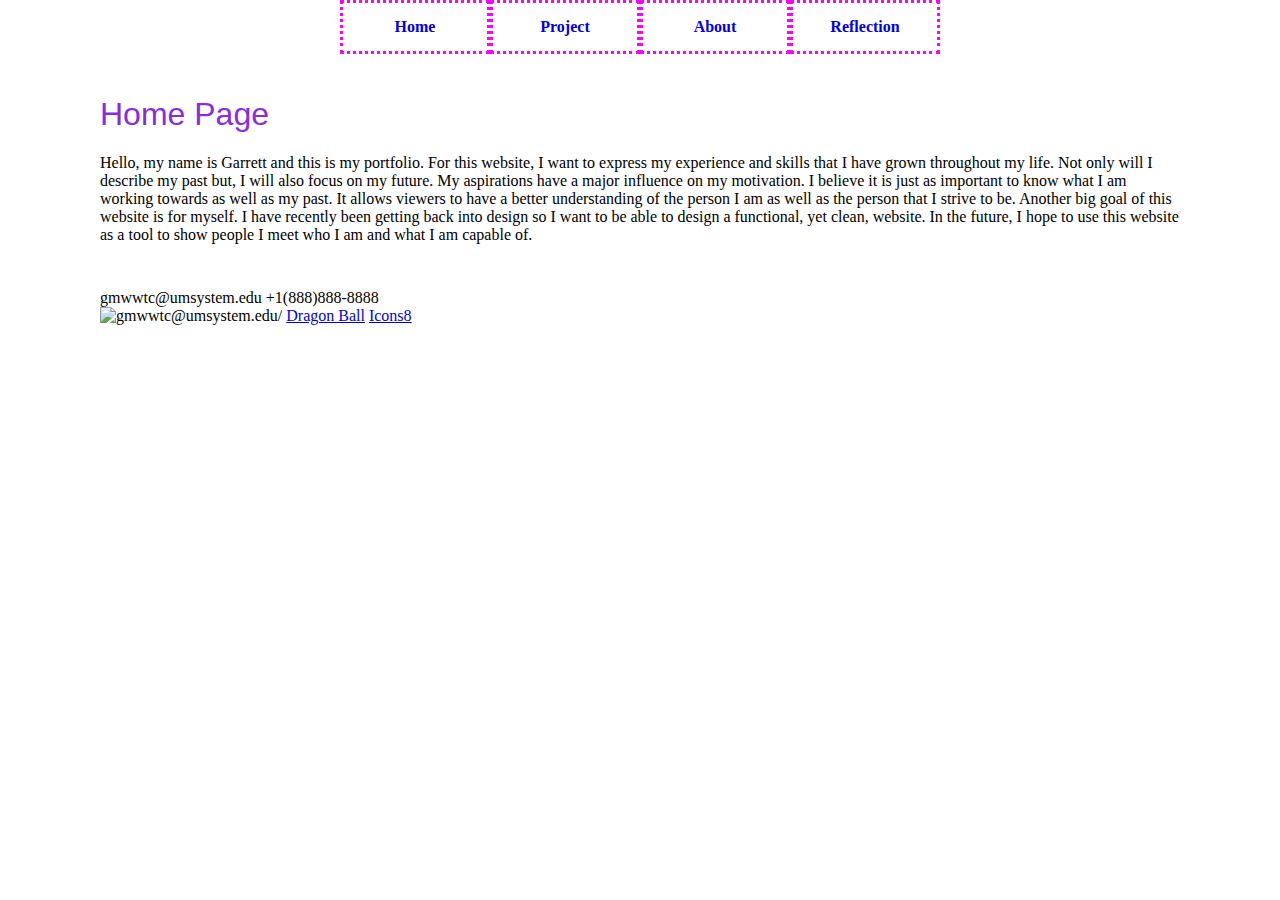
==== islt_7310/index.html @ f83a615d "Add files via upload" ====
<!DOCTYPE html>
<html lang="en-US">
<head>
	<meta name="viewport" content="width=device-width, initial-scale=1.0">
   <link rel="stylesheet" href="style.css">
   <meta charset="utf-8">
   <link rel="stylesheet" href="nav.css">
   <link rel="shortcut-icon" type="img/png" href="https://gwoodzz.github.io/islt_7310/favicon.png">
   <title>Page Title</title>
</head>

    
<body>
	<header>
		<div class="container">
			<nav>
				<ul class="menu">
					<li><a href="index.html"> Home </a></li>
					<li class="sub-menu"><a href="project.html"> Project </a>

						<ul class="sub-items">
                            <li><a href="Creative Thinking.html"> Creative Thinking </a></li>
                            <li><a href="strategicplanning.html"> Creative Thinking </a></li>                                            
						<li>Menu 2c</li>

						</ul>
					</li>

					<li><a href="about.html"> About </a></li>
					<li><a href="reflection.html"> Reflection </a></li>
				</ul>
			</nav>
		</div>
    </header>
	<div class="main-content">
		<div class="container">
			<h1>Home Page</h1>
			<p> Hello, my name is Garrett and this is my portfolio. For this website, I want to express my experience and skills that I have grown throughout my life. Not only will I describe my past but, I will also focus on my future. My aspirations have a major influence on my motivation. I believe it is just as important to know what I am working towards as well as my past. It allows viewers to have a better understanding of the person I am as well as the person that I strive to be. Another big goal of this website is for myself. I have recently been getting back into design so I want to be able to design a functional, yet clean, website. In the future, I hope to use this website as a tool to show people I meet who I am and what I am capable of.</p>
		</div>
	</div>

<footer>
	<div class="container">
		<div>
			gmwwtc@umsystem.edu 
			+1(888)888-8888
		</div>
        <div> </div>
		<div>
			<img src="https://img.icons8.com/plasticine/100/000000/sharingan.png" title=gmwwtc@umsystem.edu/>
			<a target="_blank" href="https://icons8.com/icon/SMdtVqhtZ7zm/dragon-ball">Dragon Ball</a> <a target="_blank" href="https://icons8.com">Icons8</a>
			<a href="https://shared-assets.adobe.com/link/83346fb1-ad89-4ce6-7063-b69b027d9f65"></a>
		</div>
		
	</div>	
</footer>

</body>

</html>
---- islt_7310/style.css ----
@font-face { 

    font-family: Anton-regular; 
    
    src: url("https://gwoodzz.github.io/islt_7310/Anton-Regular.ttf"); 
    
    }
h1 {
    color: #8A2BE2;
}


.footer {
    background-image: url("https://gwoodzz.github.io/islt_7310/mountain gwoods.jpg");
}

{
    box-sizing: border-box;
}
body{
	margin:0px;
}
h1 {
    color: #8A2BE2;
}
h1 {
    font-family: 'CustomFont', Arial, sans-serif;
    font-weight:normal;
    font-style:normal;
    }
.container {
   width:1080px;
   max-width:100%;
   margin:0px auto;
   padding:0px 20px;
}	
footer{
	margin-top: 45px;
    background-image: url("https://gwoodzz.github.io/islt_7310/purp clouds.jpg");
    color: rgb(4, 2, 0);
}
---- islt_7310/nav.css ----
navigationmenu.li {
    box-sizing: border-box;
    margin: 25px;
    padding: 25px;
    background-color: #22E1DC;
    width: fit-content;
    list-style-type: none;

}
nav ul {
	list-style-type: none;
	margin: 0;
	padding: 0;

}
nav>ul li {
width: 150px;
position: relative; 
text-align: center;
font-weight: bold;
color: darkmagenta;
}
nav ul li {
margin-bottom: 2px;
}
nav a {
text-decoration: none;
display: block;
border: 3px dotted magenta;
padding: 15px 15px 15px 15px;
}
.menu{
	    display: flex;
    justify-content: center;
}

.sub-items{
	    background-color: rgb(92, 96, 221);
    border: 1px solid #cec9c9;
    box-shadow: 0px 4px 11px 2px #cf75db;
	position: absolute;
	display:none;
}
.sub-items li{
	margin-bottom:12px
}

 .sub-menu:hover .sub-items{
	 display:block
 }
 .main-content{
	 margin-top:40px;
 }
 @media screen and (max-width: 768px) {
  .menu {
    display: block;
  }
  nav>ul li {
	width: 100%;
  }
  .sub-items{
	      position: relative;
    display: block;
  }
}
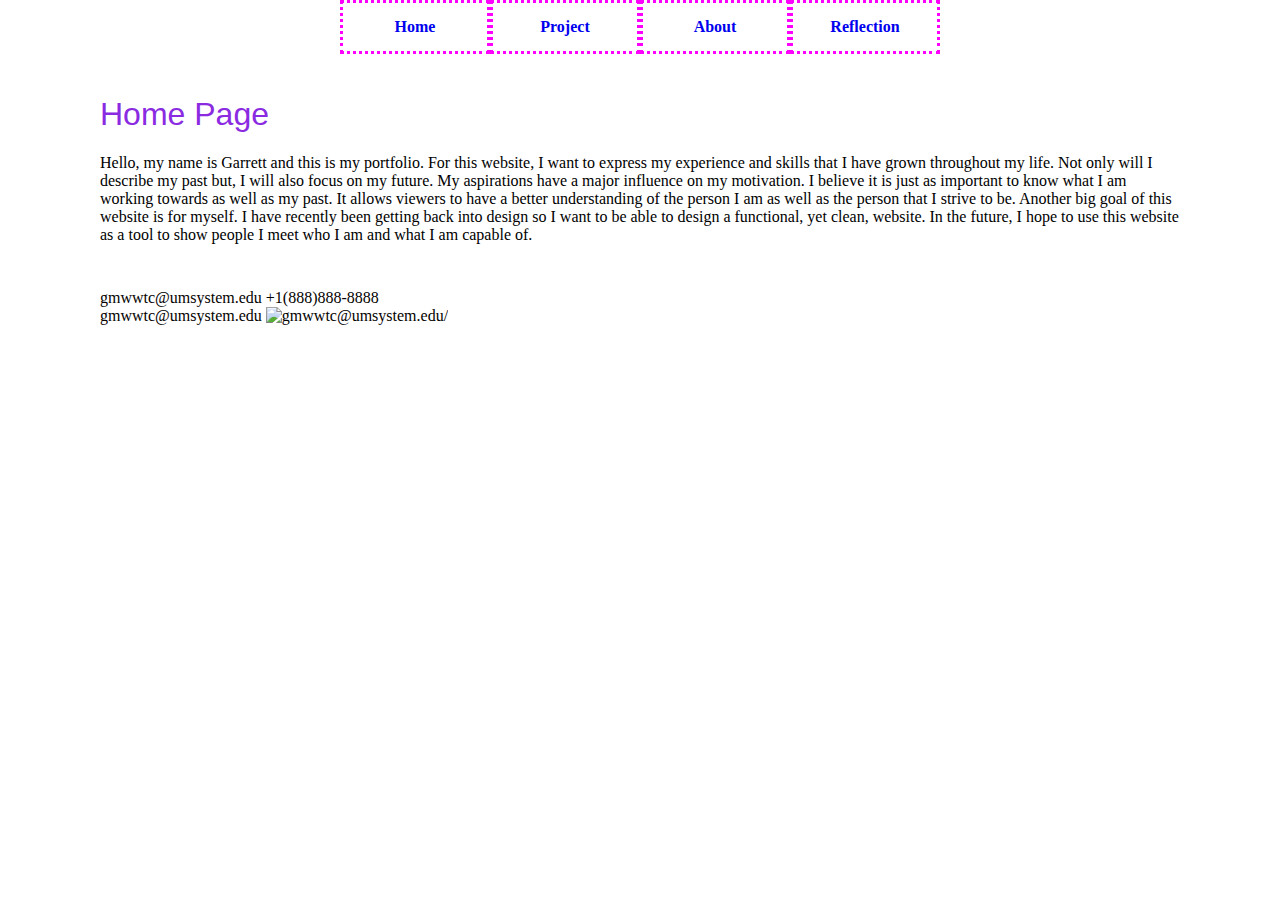
==== commit 03e8dec5: "Add files via upload" ====
--- a/islt_7310/index.html
+++ b/islt_7310/index.html
@@ -47,9 +47,9 @@
 		</div>
         <div> </div>
 		<div>
+            gmwwtc@umsystem.edu
 			<img src="https://img.icons8.com/plasticine/100/000000/sharingan.png" title=gmwwtc@umsystem.edu/>
-			<a target="_blank" href="https://icons8.com/icon/SMdtVqhtZ7zm/dragon-ball">Dragon Ball</a> <a target="_blank" href="https://icons8.com">Icons8</a>
-			<a href="https://shared-assets.adobe.com/link/83346fb1-ad89-4ce6-7063-b69b027d9f65"></a>
+	
 		</div>
 		
 	</div>	
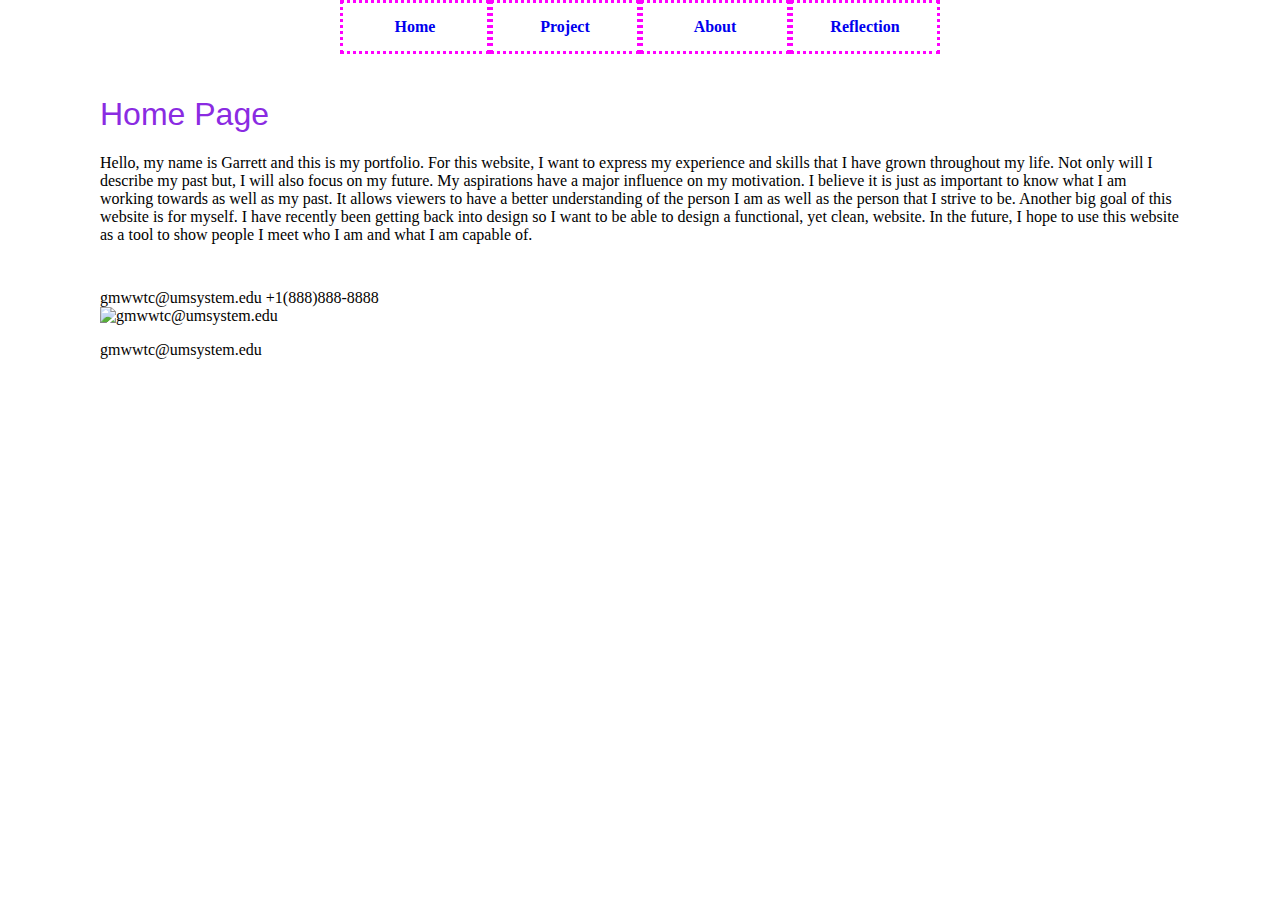
==== commit 089d0881: "Add files via upload" ====
--- a/islt_7310/index.html
+++ b/islt_7310/index.html
@@ -47,8 +47,7 @@
 		</div>
         <div> </div>
 		<div>
-            gmwwtc@umsystem.edu
-			<img src="https://img.icons8.com/plasticine/100/000000/sharingan.png" title=gmwwtc@umsystem.edu/>
+			<img src="https://img.icons8.com/plasticine/100/000000/sharingan.png" title=gmwwtc@umsystem.edu width="14"> <p> gmwwtc@umsystem.edu </p>
 	
 		</div>
 		
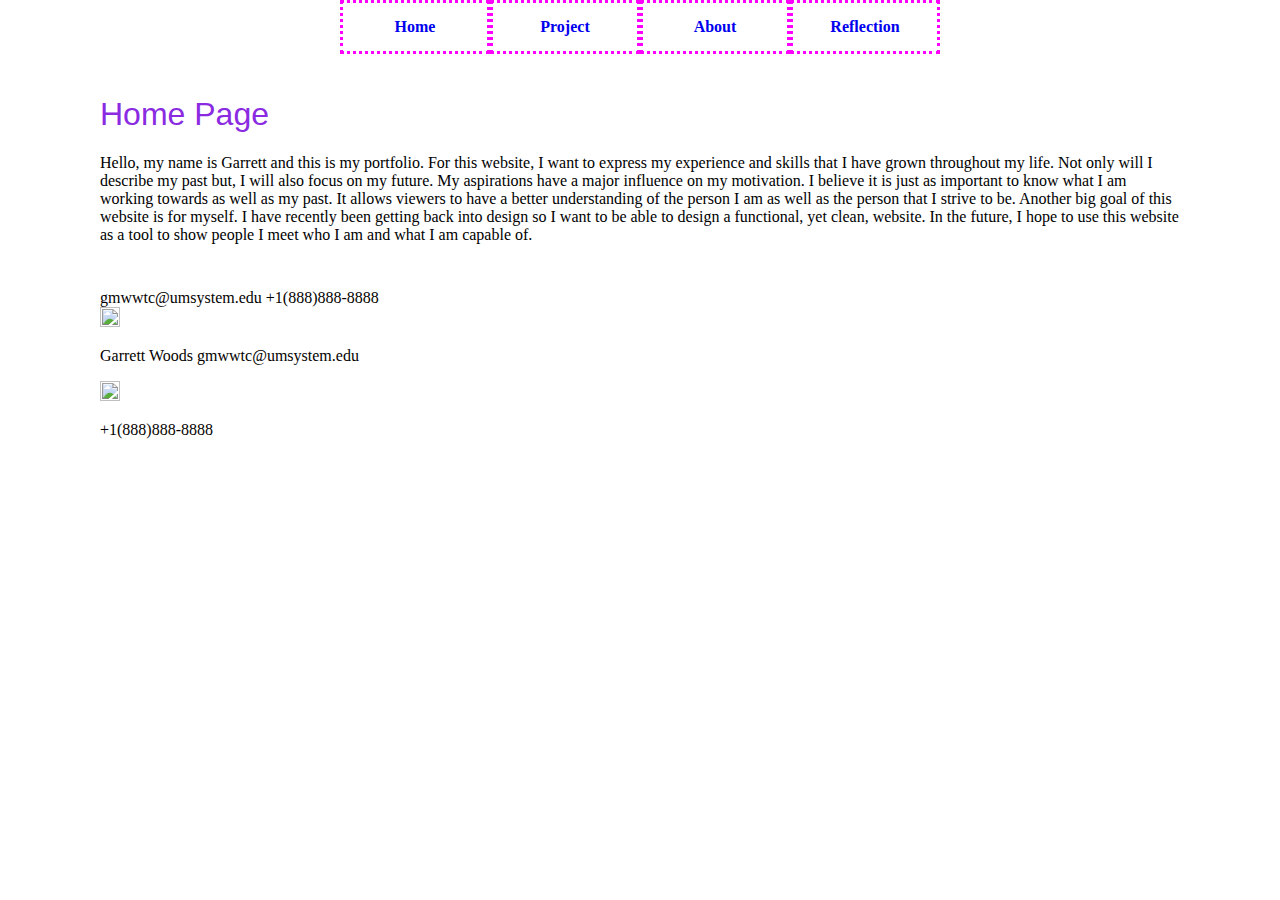
==== commit f57b9d40: "Add files via upload" ====
--- a/islt_7310/index.html
+++ b/islt_7310/index.html
@@ -20,8 +20,9 @@
 
 						<ul class="sub-items">
                             <li><a href="Creative Thinking.html"> Creative Thinking </a></li>
-                            <li><a href="strategicplanning.html"> Creative Thinking </a></li>                                            
-						<li>Menu 2c</li>
+                            <li><a href="strategicplanning.html"> Stragetic Planning </a></li>
+                            <li><a href="leadership.html"> Leadership </a></li>                                            
+						
 
 						</ul>
 					</li>
@@ -47,7 +48,8 @@
 		</div>
         <div> </div>
 		<div>
-			<img src="https://img.icons8.com/plasticine/100/000000/sharingan.png" title=gmwwtc@umsystem.edu width="14"> <p> gmwwtc@umsystem.edu </p>
+			<img src="https://img.icons8.com/plasticine/100/000000/sharingan.png" title=gmwwtc@umsystem.edu width="20" height="20"> <p>  Garrett Woods gmwwtc@umsystem.edu </p>
+            <img src="https://img.icons8.com/external-those-icons-fill-those-icons/24/000000/external-Dragon-Ball-geek-those-icons-fill-those-icons.png" title="phone number" width="20" height="20"> <p>+1(888)888-8888</p>
 	
 		</div>
 		
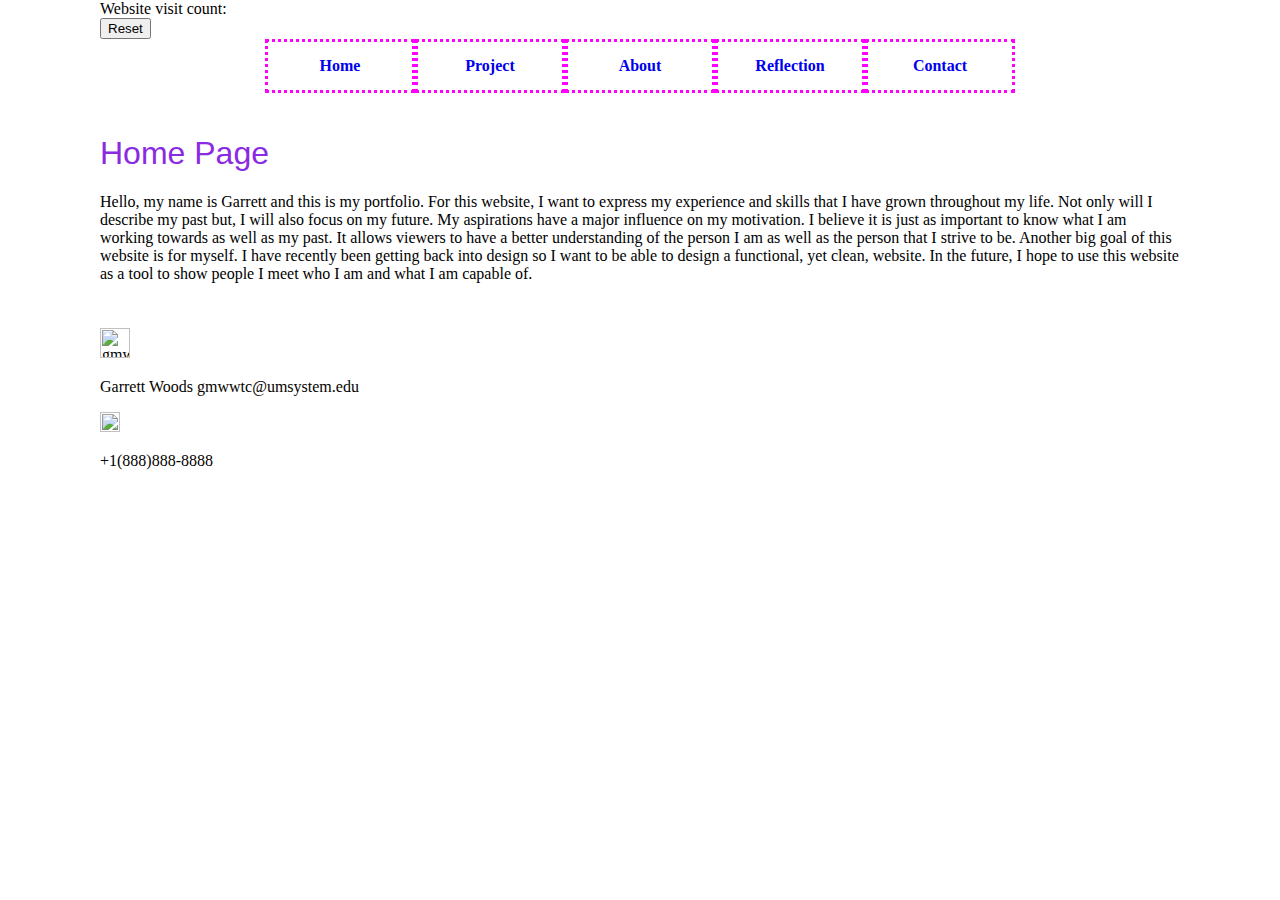
==== commit 3e4b2d01: "Add files via upload" ====
--- a/islt_7310/index.html
+++ b/islt_7310/index.html
@@ -6,6 +6,7 @@
    <meta charset="utf-8">
    <link rel="stylesheet" href="nav.css">
    <link rel="shortcut-icon" type="img/png" href="https://gwoodzz.github.io/islt_7310/favicon.png">
+   <link rel="shortcut icon" type="image/x-icon" href="https://gwoodzz.github.io/islt_7310/favicon.ico">
    <title>Page Title</title>
 </head>
 
@@ -13,13 +14,16 @@
 <body>
 	<header>
 		<div class="container">
+            <div>Website visit count:</div>
+    <div class="website-counter"></div>
+    <button id="reset">Reset</button>
 			<nav>
 				<ul class="menu">
 					<li><a href="index.html"> Home </a></li>
 					<li class="sub-menu"><a href="project.html"> Project </a>
 
 						<ul class="sub-items">
-                            <li><a href="Creative Thinking.html"> Creative Thinking </a></li>
+                            <li><a href="CreativeThinking.html"> Creative Thinking </a></li>
                             <li><a href="strategicplanning.html"> Stragetic Planning </a></li>
                             <li><a href="leadership.html"> Leadership </a></li>                                            
 						
@@ -29,6 +33,7 @@
 
 					<li><a href="about.html"> About </a></li>
 					<li><a href="reflection.html"> Reflection </a></li>
+                    <li><a href="contactpage.html"> Contact </a></li>
 				</ul>
 			</nav>
 		</div>
@@ -42,13 +47,9 @@
 
 <footer>
 	<div class="container">
+		
 		<div>
-			gmwwtc@umsystem.edu 
-			+1(888)888-8888
-		</div>
-        <div> </div>
-		<div>
-			<img src="https://img.icons8.com/plasticine/100/000000/sharingan.png" title=gmwwtc@umsystem.edu width="20" height="20"> <p>  Garrett Woods gmwwtc@umsystem.edu </p>
+			<img src="https://img.icons8.com/plasticine/100/000000/sharingan.png" title=gmwwtc@umsystem.edu width="30" height="30"> <p>  Garrett Woods gmwwtc@umsystem.edu </p>
             <img src="https://img.icons8.com/external-those-icons-fill-those-icons/24/000000/external-Dragon-Ball-geek-those-icons-fill-those-icons.png" title="phone number" width="20" height="20"> <p>+1(888)888-8888</p>
 	
 		</div>
--- a/islt_7310/nav.css
+++ b/islt_7310/nav.css
@@ -18,7 +18,7 @@
 position: relative; 
 text-align: center;
 font-weight: bold;
-color: darkmagenta;
+color: rgb(252, 251, 252);
 }
 nav ul li {
 margin-bottom: 2px;
@@ -35,8 +35,8 @@
 }
 
 .sub-items{
-	    background-color: rgb(92, 96, 221);
-    border: 1px solid #cec9c9;
+	    background-color: rgb(224, 113, 189);
+    border: 1px solid #cce444;
     box-shadow: 0px 4px 11px 2px #cf75db;
 	position: absolute;
 	display:none;
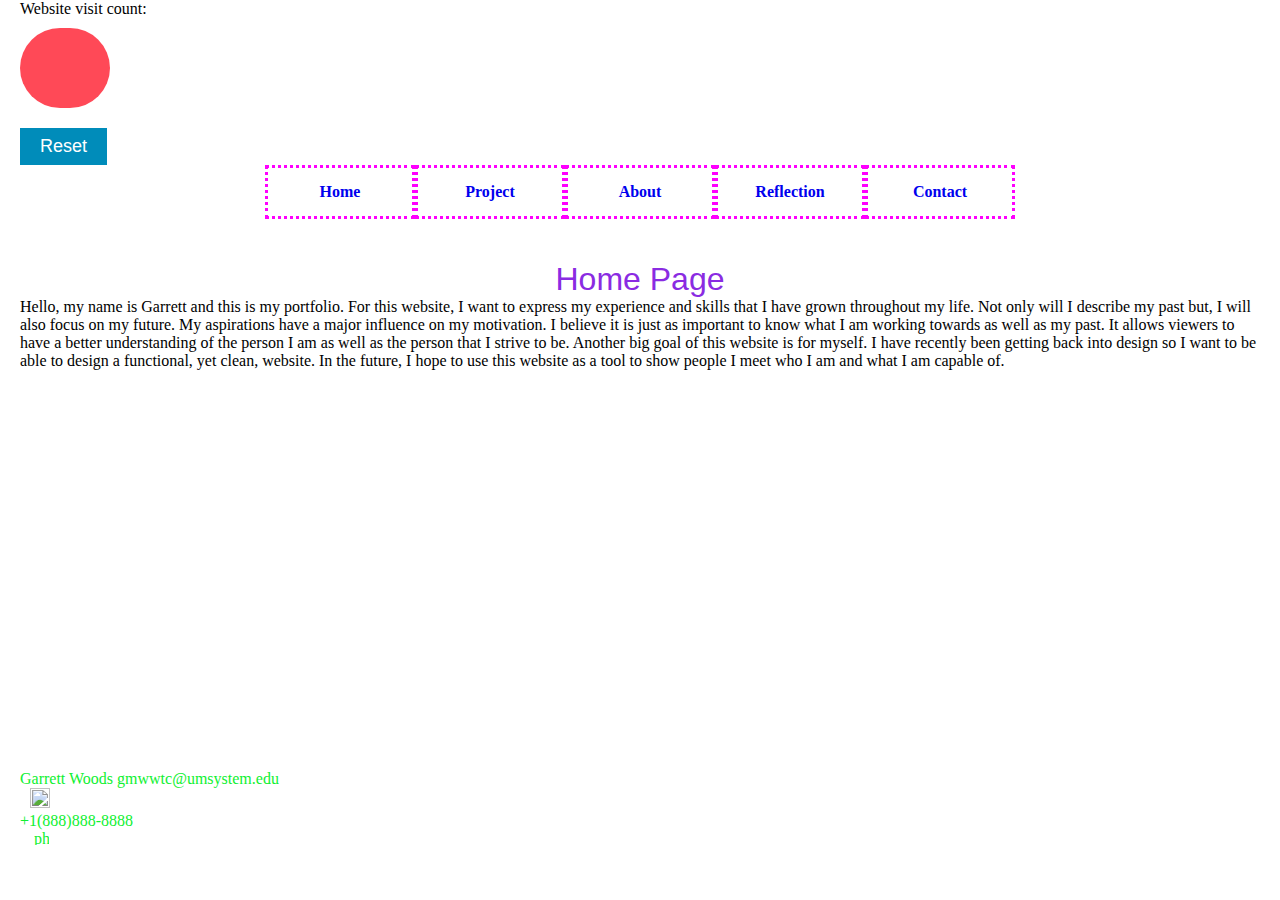
==== commit ee793a54: "Add files via upload" ====
--- a/islt_7310/index.html
+++ b/islt_7310/index.html
@@ -3,6 +3,7 @@
 <head>
 	<meta name="viewport" content="width=device-width, initial-scale=1.0">
    <link rel="stylesheet" href="style.css">
+   <script defer src="index.js"></script>
    <meta charset="utf-8">
    <link rel="stylesheet" href="nav.css">
    <link rel="shortcut-icon" type="img/png" href="https://gwoodzz.github.io/islt_7310/favicon.png">
@@ -24,7 +25,7 @@
 
 						<ul class="sub-items">
                             <li><a href="CreativeThinking.html"> Creative Thinking </a></li>
-                            <li><a href="strategicplanning.html"> Stragetic Planning </a></li>
+                            <li><a href="strategicplanning.html"> Strategic Planning </a></li>
                             <li><a href="leadership.html"> Leadership </a></li>                                            
 						
 
@@ -40,22 +41,24 @@
     </header>
 	<div class="main-content">
 		<div class="container">
-			<h1>Home Page</h1>
+			<h1 style="text-align: center;">Home Page</h1>
 			<p> Hello, my name is Garrett and this is my portfolio. For this website, I want to express my experience and skills that I have grown throughout my life. Not only will I describe my past but, I will also focus on my future. My aspirations have a major influence on my motivation. I believe it is just as important to know what I am working towards as well as my past. It allows viewers to have a better understanding of the person I am as well as the person that I strive to be. Another big goal of this website is for myself. I have recently been getting back into design so I want to be able to design a functional, yet clean, website. In the future, I hope to use this website as a tool to show people I meet who I am and what I am capable of.</p>
 		</div>
 	</div>
 
-<footer>
-	<div class="container">
-		
-		<div>
-			<img src="https://img.icons8.com/plasticine/100/000000/sharingan.png" title=gmwwtc@umsystem.edu width="30" height="30"> <p>  Garrett Woods gmwwtc@umsystem.edu </p>
-            <img src="https://img.icons8.com/external-those-icons-fill-those-icons/24/000000/external-Dragon-Ball-geek-those-icons-fill-those-icons.png" title="phone number" width="20" height="20"> <p>+1(888)888-8888</p>
-	
-		</div>
-		
-	</div>	
-</footer>
+	<footer>
+        <div class="container">
+            
+            <div>
+				<p>  Garrett Woods gmwwtc@umsystem.edu </p>
+                <img id="imgas" src="https://img.icons8.com/plasticine/100/000000/sharingan.png" title=gmwwtc@umsystem.edu width="30" height="30"> 
+				<p>+1(888)888-8888</p>
+				<img id="imgs" src="https://img.icons8.com/external-those-icons-fill-those-icons/24/000000/external-Dragon-Ball-geek-those-icons-fill-those-icons.png" title="phone number" width="20" height="20"> 
+        
+            </div>
+            
+        </div>	
+    </footer>
 
 </body>
 
--- a/islt_7310/style.css
+++ b/islt_7310/style.css
@@ -1,3 +1,7 @@
+*{
+    margin: 0px;
+    padding: 0px;
+}
 @font-face { 
 
     font-family: Anton-regular; 
@@ -34,8 +38,376 @@
    margin:0px auto;
    padding:0px 20px;
 }	
+.imgg{
+    padding-top: 10px;
+}
+#imgas{
+    width: 20px;
+    height: 20px;
+}
+#imgs{
+    margin-left: 4px;
+    width: 15px;
+    height: 15px;
+}
+
+
 footer{
 	margin-top: 45px;
     background-image: url("https://gwoodzz.github.io/islt_7310/purp clouds.jpg");
-    color: rgb(4, 2, 0);
-}
+    width: 100%;
+    color: rgb(15, 240, 49);
+
+
+}
+#foot{
+   margin-top: 348px;
+}
+#foote{
+    height: 60px;
+    margin-top: 230px;
+ }
+ #footes{
+    height: 60px;
+    margin-top: 50px;
+ }
+@media screen and (min-width:300px) {
+   
+    .img1{
+        width: 100%;
+    }
+    .img1,img{
+        width: 100%;
+    }
+    .cont{
+        display: block;
+    }
+    
+    .imgg{
+        display: block;
+    }
+    .container{
+       width: auto;
+    }
+    
+    footer{
+        margin-top: 45px;
+        background-image: url("https://gwoodzz.github.io/islt_7310/purp clouds.jpg");
+        width: 100%;
+        color: rgb(15, 240, 49);
+        margin-left: 0px;
+    }
+}
+@media screen and (min-width:700px){
+ 
+    .img1{
+        width: 100%;
+    }
+    .img1,img{
+        width: 100%;
+    }
+
+    footer{
+       margin-top: 45px;
+       background-image: url("https://gwoodzz.github.io/islt_7310/purp clouds.jpg");
+       width: 100%;
+       color: rgb(15, 240, 49);
+       margin-left: 0px;
+   }}
+
+ 
+
+   
+
+   @media screen and (min-width:769px){
+ 
+    .img1{
+        display: inline-block;
+        width: 100%;
+    }
+    .img1,img{
+        width:352px;
+    }
+
+    #layout{
+        width: 45%;
+        display: inline-block;
+    }
+    #layout1{
+        width: 45%;
+        display: inline-block;
+    }
+    #images{
+        width: 100%;
+        margin-left: 0px ;
+    
+    }
+    #images11{
+        margin-left: 90px;
+        width: 70%;
+    }
+    #foos{
+        margin-top: 180px;
+    }
+
+   }
+   @media screen and (min-width:801px){
+
+    .img1,img{padding-left: 2px;
+        width:370px;
+    }
+   }
+   @media screen and (min-width:827px){
+
+    .img1,img{
+        padding-left: 3px;
+        width:380px;
+    }
+   }
+   @media screen and (min-width:847px){
+
+    .img1,img{
+        padding-left: 3px;
+        width:390px;
+    }
+   }
+   @media screen and (min-width:857px){
+
+    .img1,img{
+        padding-left: 4px;
+        width:395px;
+    }
+   }
+@media screen and (min-width:900px){
+    
+    .img1,img{
+        padding-left: 5px;
+        width:410px;
+    }
+    #foos{
+        margin-top: 442px;
+    }
+
+ footer{
+	margin-top: 400px;
+    background-image: url("https://gwoodzz.github.io/islt_7310/purp clouds.jpg");
+    width: 100%;
+    color: rgb(15, 240, 49);
+    margin-left: 0px;
+}}
+
+@media screen and (min-width:769px)and (max-width:1090px){
+    
+    #images11{
+        width: 90%;
+        margin-left: 0px;
+        
+    }
+    #footes {
+        height: 60px;
+        margin-top: 450px;
+    }
+    #layout1{
+        width: 78%;
+        display: block;
+    }}
+    @media screen and (min-width:770px){
+
+        #foot{
+            margin-top: 719px;
+        }
+
+    }
+    @media screen and (min-width:770px){
+
+        #foot{
+            margin-top: 739px;
+        }
+        #footes {
+            height: 60px;
+            margin-top: 450px;
+        }
+
+    }
+    @media screen and (min-width:787px){
+
+        #foot{
+            margin-top: 754px;
+        }
+        #footes {
+            height: 60px;
+            margin-top: 450px;
+        }
+
+    }
+     
+
+@media screen and (min-width:960px){
+
+    .img1,img{
+        padding-left: 6px;
+        width:430px;
+    }
+    #footes {
+        height: 60px;
+        margin-top: 450px;
+    }
+   }
+   @media screen and (min-width:1000px){
+
+    .img1,img{
+        padding-left: 7px;
+        width:460px;
+    }
+    #footes {
+        height: 60px;
+        margin-top: 450px;
+    }
+   }
+   @media screen and (min-width:1096px){
+ 
+    
+    #images{
+        width:75%;
+        margin-left: 140px ;
+    
+    }
+    #footes {
+        height: 60px;
+        margin-top: 450px;
+    }
+    
+
+   }
+  
+   @media screen and (min-width:1100px){
+
+    .img1,img{
+        padding-left: 10px;
+        width:500px;
+    }
+    #footes {
+        height: 60px;
+        margin-top: 450px;
+    }
+   }
+   @media screen and (min-width:1150px){
+
+    .img1,img{
+        padding-left: 10px;
+        width:520px;
+    }
+    #footes {
+        height: 60px;
+        margin-top: 450px;
+    }
+    
+   }
+   @media screen and (min-width:1200px){
+
+    .img1,img{
+        padding-left: 10px;
+        width:558px;
+    }
+    #foot{
+        margin-top: 755px;
+    }
+    #footes {
+        height: 60px;
+        margin-top: 427px;
+    }
+    
+   }
+   @media screen and (min-width:1220px){
+
+    
+    #foot{
+        margin-top: 772px;
+    }
+    #footes {
+        height: 60px;
+        margin-top: 450px;
+    }
+    
+   }
+   @media screen and (min-width:1300px){
+
+    .img1,img{
+        padding-left: 10px;
+        width:618px;
+    }
+    #footes {
+        height: 60px;
+        margin-top: 418px;
+    }
+}
+    @media screen and (min-width:1400px){
+
+        #foot{
+            margin-top: 772px;
+        }
+
+        #footes {
+            height: 60px;
+            margin-top: 450px;
+        }
+
+    }
+    @media screen and (min-width:1611px){
+        #footes {
+            height: 60px;
+            margin-top: 433px;
+        }
+
+        #foot{
+            margin-top: 790px;
+        }
+
+    }
+    @media screen and (min-width:1683px){
+        #footes {
+            height: 60px;
+            margin-top: 453px;
+        }
+
+        #foot{
+            margin-top: 790px;
+        }
+
+    }
+    @media screen and (min-width:1900px){
+        #foot{
+            margin-top: 790px;
+        }
+        #footes {
+            height: 60px;
+            margin-top: 450px;
+        }
+
+    
+   }
+.website-counter {
+    background-color: #ff4957;
+    height: 80px;
+    width: 90px;
+    color: white;
+    border-radius: 40px;
+    font-weight: 700;
+    font-size: 25px;
+    margin-top: 10px;
+    display: flex;
+  justify-content: center;
+  align-items: center;
+  flex-direction: column;
+  }
+  
+  
+  #reset {
+    margin-top: 20px;
+    background-color: #008cba;
+    cursor: pointer;
+    font-size: 18px;
+    padding: 8px 20px;
+    color: white;
+    border: 0;
+  }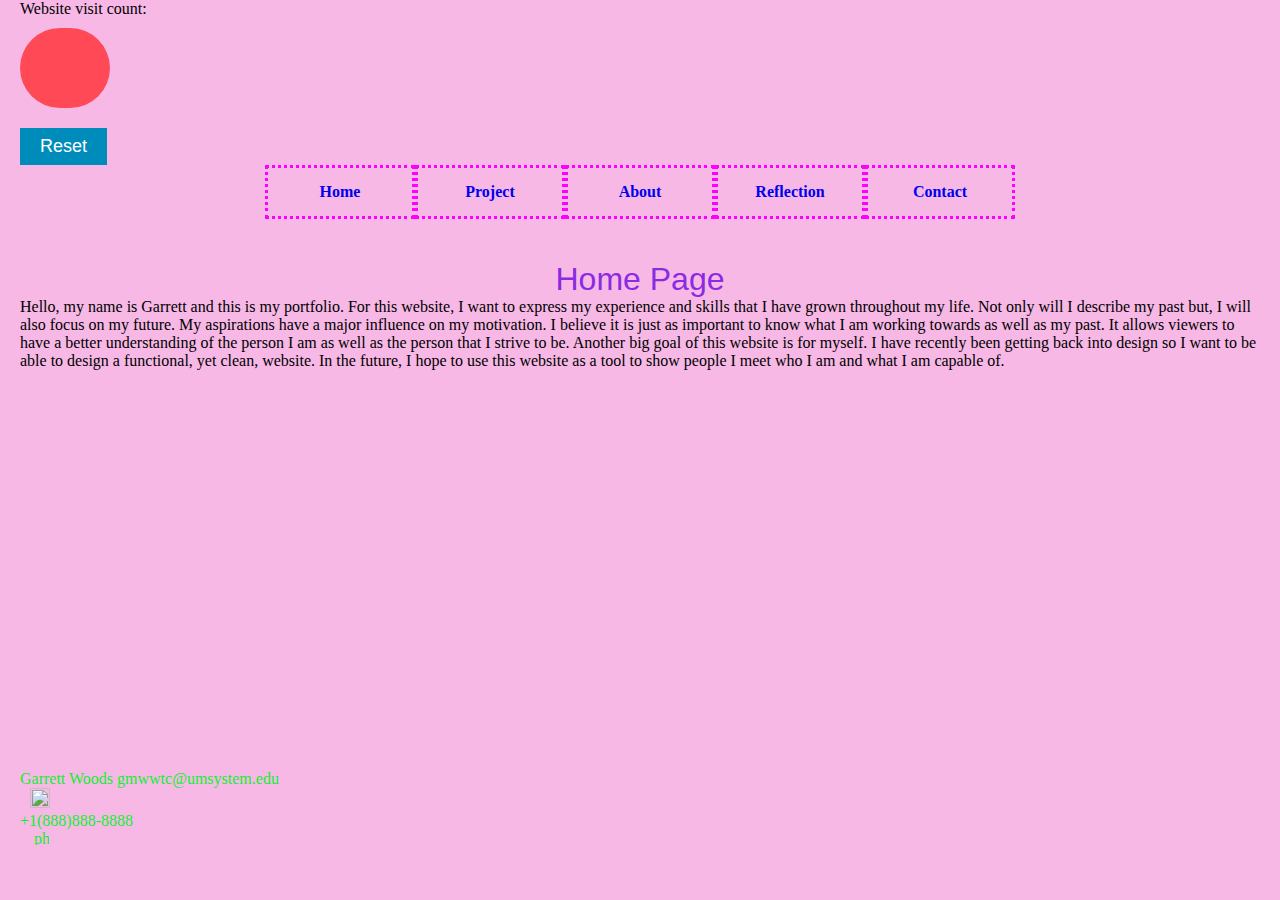
==== commit 98c9fedf: "Add files via upload" ====
--- a/islt_7310/index.html
+++ b/islt_7310/index.html
@@ -12,7 +12,7 @@
 </head>
 
     
-<body>
+<body style="background-color:#f7b8e6 ;">
 	<header>
 		<div class="container">
             <div>Website visit count:</div>
